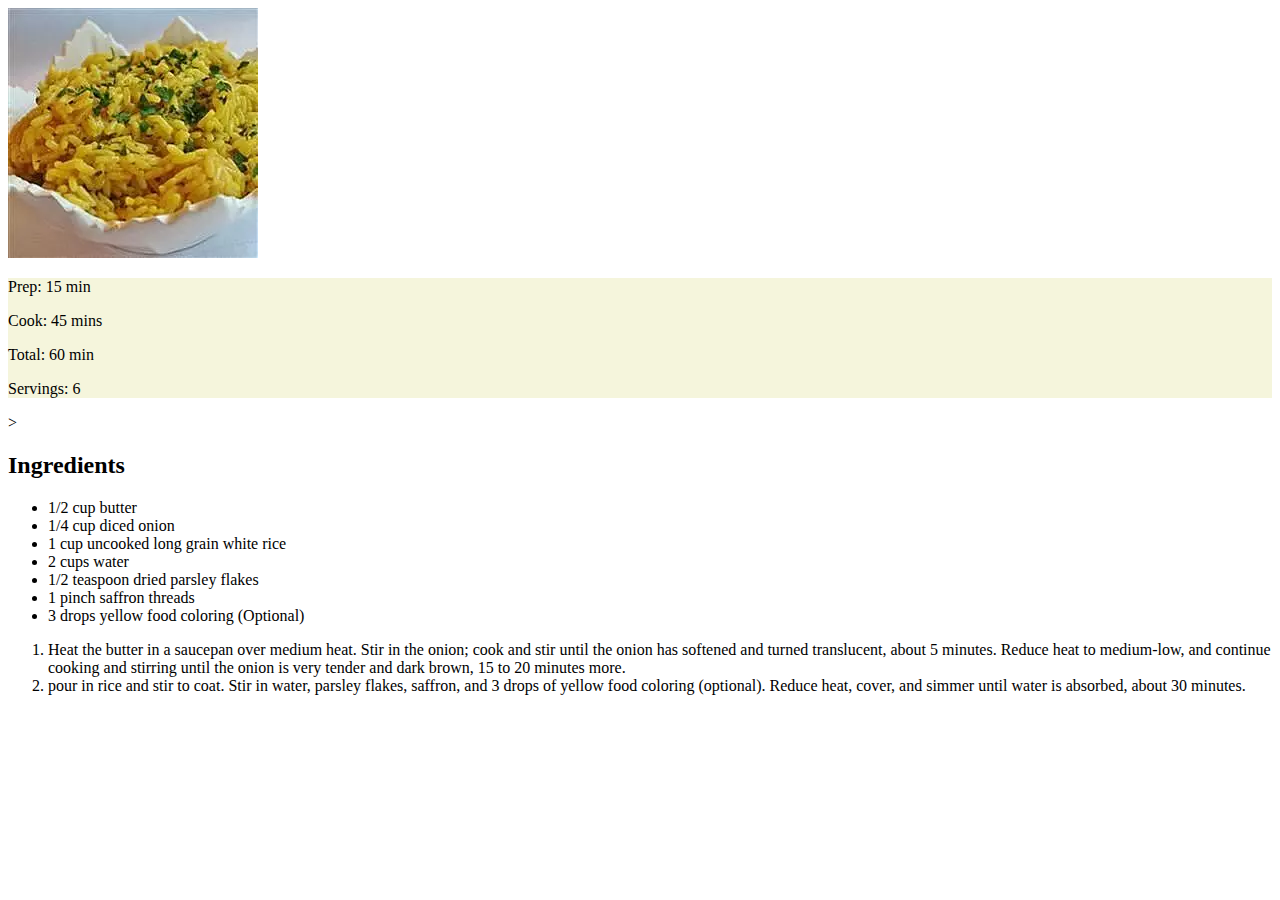
==== saffronRice.html @ de6fb01b "Add webpage content" ====
<!DOCTYPE html>
<html lang="en">

<head>
    <meta charset="UTF-8">
    <meta http-equiv="X-UA-Compatible" content="IE=edge">
    <meta name="viewport" content="width=device-width, initial-scale=1.0">
    <link rel="stylesheet" href="assests/style.css">
    <title>Saffron Rice</title>
</head>

<body>
    <div class="description">
        <div class="imgDiv">
            <img src="assests/saffronRicejpeg" alt="Saffron Rice">
        </div>
        <div class="info">
            <p>Prep: 15 min</p>
            <p>Cook: 45 mins</p>
            <p>Total: 60 min</p>
            <p>Servings: 6</p>
        </div>>

    </div>
    </div>

    <div class="ingredients">
        <h2>Ingredients</h2>
        <ul>
            <li>1/2 cup butter</li>
            <li>1/4 cup diced onion</li>
            <li>1 cup uncooked long grain white rice</li>
            <li>2 cups water</li>
            <li>1/2 teaspoon dried parsley flakes</li>
            <li>1 pinch saffron threads</li>
            <li>3 drops yellow food coloring (Optional) </li>
        </ul>
    </div>

    <div class="steps">
        <ol>
            <li>
                Heat the butter in a saucepan over medium heat. Stir in the onion;
                cook and stir until the onion has softened and turned translucent,
                about 5 minutes. Reduce heat to medium-low, and continue cooking and stirring until
                the onion is very tender and dark brown, 15 to 20 minutes more.
            </li>
            <li>
                pour in rice and stir to coat. Stir in water, parsley flakes, saffron, and 3
                drops of yellow food coloring (optional). Reduce heat, cover,
                and simmer until water is absorbed, about 30 minutes.
            </li>
        </ol>
    </div>
</body>

</html>
---- assests/style.css ----
.pic{
    border-radius: 5%;
}

.info{
    background-color: beige;
}

.ingredients{
    text-align: left;
}

.steps{

}

.recipeCard{
    
}
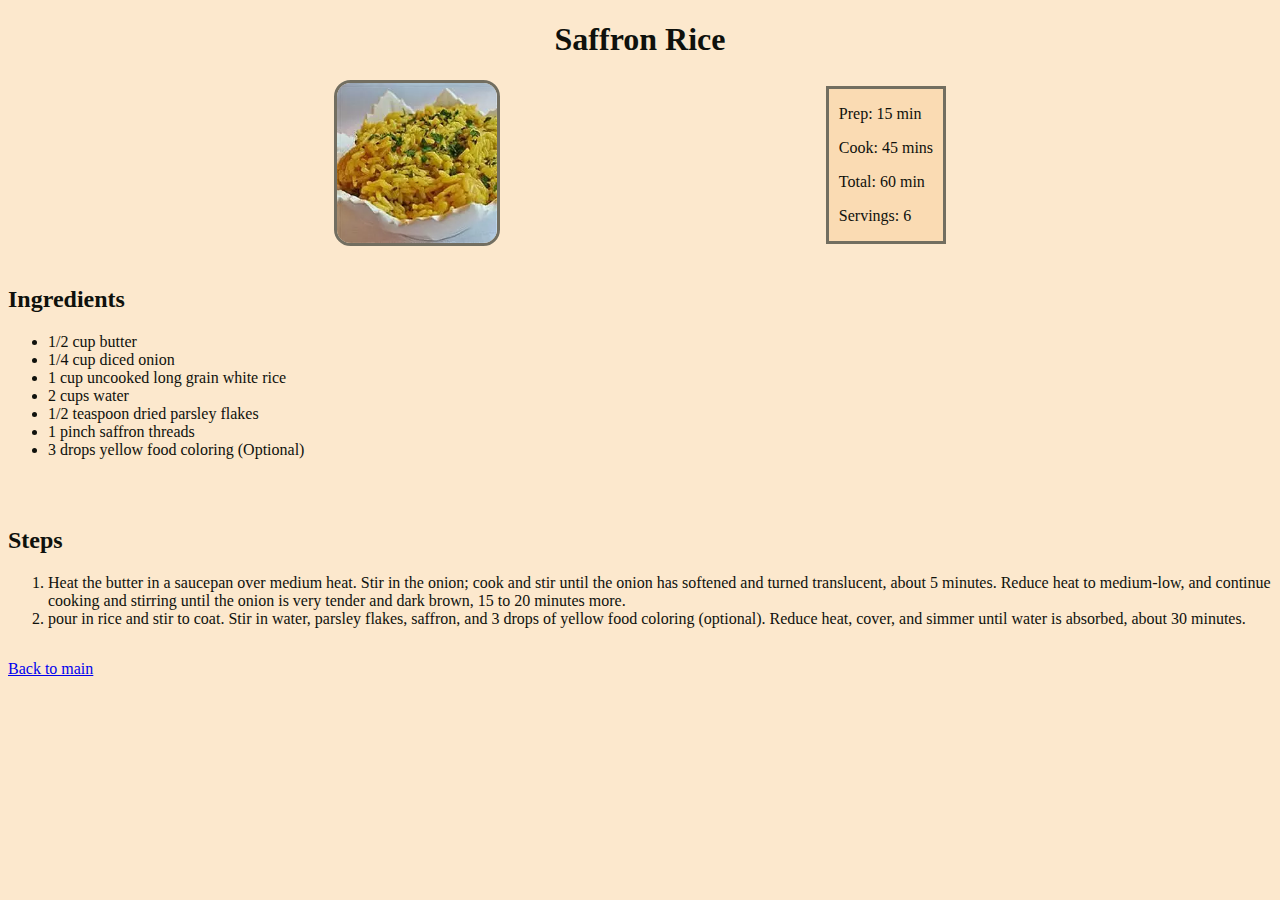
==== commit 76baba47: "Add stylings" ====
--- a/saffronRice.html
+++ b/saffronRice.html
@@ -10,16 +10,17 @@
 </head>
 
 <body>
+    <h1>Saffron Rice</h1>
     <div class="description">
         <div class="imgDiv">
-            <img src="assests/saffronRicejpeg" alt="Saffron Rice">
+            <img class="pic" src="assests/saffronRicejpeg" alt="Saffron Rice">
         </div>
         <div class="info">
             <p>Prep: 15 min</p>
             <p>Cook: 45 mins</p>
             <p>Total: 60 min</p>
             <p>Servings: 6</p>
-        </div>>
+        </div>
 
     </div>
     </div>
@@ -38,6 +39,7 @@
     </div>
 
     <div class="steps">
+        <h2>Steps</h2>
         <ol>
             <li>
                 Heat the butter in a saucepan over medium heat. Stir in the onion;
@@ -52,6 +54,8 @@
             </li>
         </ol>
     </div>
+
+    <a href="index.html"> Back to main</a>
 </body>
 
 </html>--- a/assests/style.css
+++ b/assests/style.css
@@ -1,20 +1,54 @@
-.pic{
-    border-radius: 5%;
+.pic {
+    border-radius: 10%;
+    border: 3px solid #726E60;
+    height: 10em;
 }
 
-.info{
-    background-color: beige;
+.info {
+    background-color: #FADBB3;
+    border: 3px solid #726E60;
+    padding: 0 10px;
 }
 
-.ingredients{
+.ingredients {
     text-align: left;
-}
-
-.steps{
+    padding: 1em 0;
 
 }
 
-.recipeCard{
-    
+.steps {
+    padding: 1em 0;
 }
 
+.recipeCard {
+    border: 3px solid #726E60;
+    padding: 1em 10px;
+    width: 25%;
+    text-align: center;
+    background-color: #FADBB3;
+}
+
+.description {
+    display: flex;
+    justify-content: space-evenly;
+    align-items: center;
+}
+
+.cardRow {
+    display: flex;
+    justify-content: space-evenly;
+}
+
+h1 {
+    text-align: center;
+}
+
+.preview {
+    border-radius: 50%;
+    height: 5em;
+}
+
+body {
+    background-color: #FCE8CD;
+    color: #0F110C;
+}